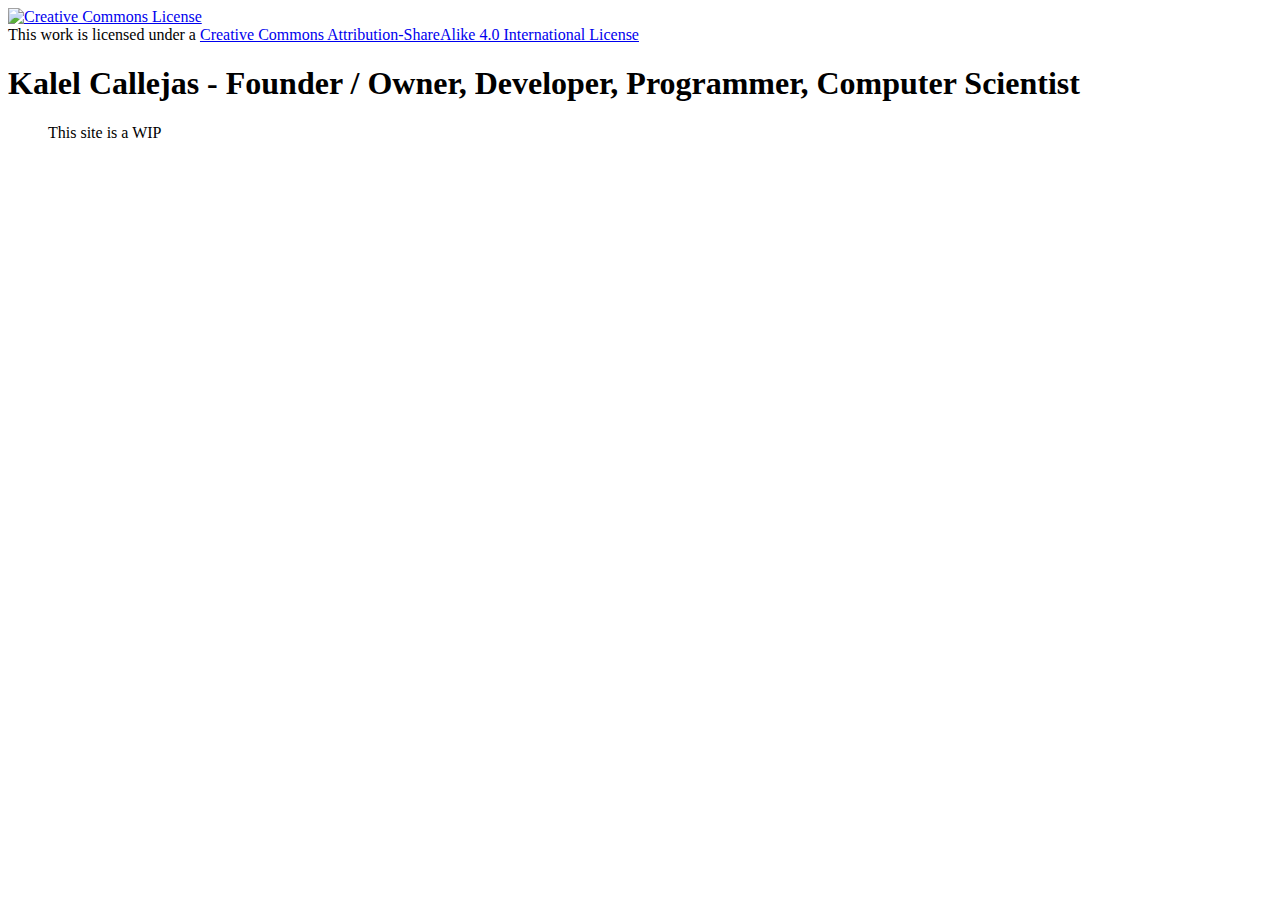
==== src/index.html @ cb5b921d "Create Index" ====
<!DOCTYPE html>
<html lang="en">
<head>

    <a rel="license" href="http://creativecommons.org/licenses/by-sa/4.0/"><img alt="Creative Commons License" style="border-width:0" src="https://i.creativecommons.org/l/by-sa/4.0/88x31.png" /></a><br />This work is licensed under a <a rel="license" href="http://creativecommons.org/licenses/by-sa/4.0/">Creative Commons Attribution-ShareAlike 4.0 International License</a>

    <meta charset="UTF-8">
    <meta http-equiv="X-UA-Compatible" content="IE=edge">
    <meta name="viewport" content="width=device-width, initial-scale=1.0">

    <title>KALEL'S PORTFLIO</title>
    
</head>
<body>

    <h1> Kalel Callejas - Founder / Owner, Developer, Programmer, Computer Scientist</h1>

    <ul> This site is a WIP </ul>
    
</body>
</html>
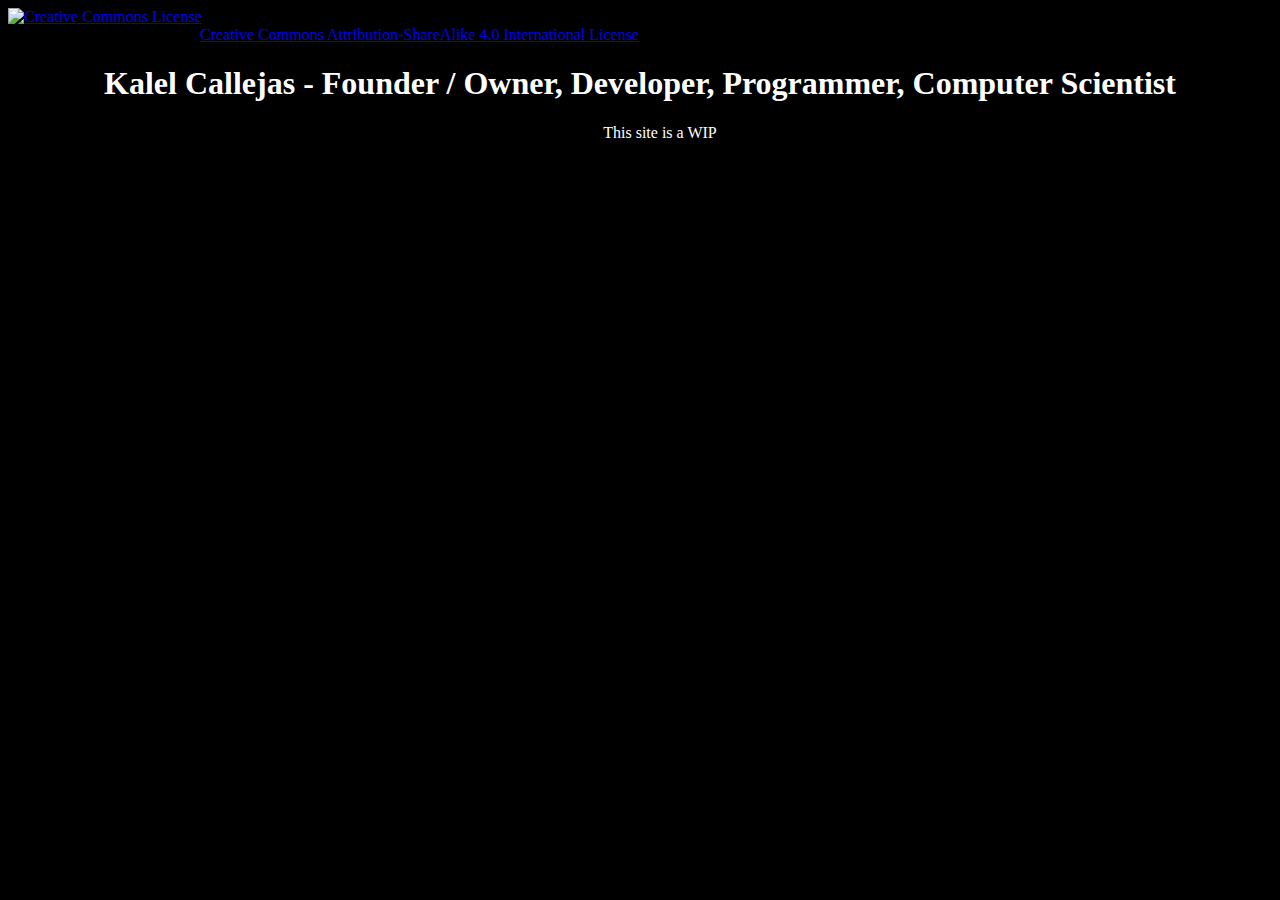
==== commit 9f7ce337: "HTML and CSS test" ====
--- a/src/index.html
+++ b/src/index.html
@@ -8,6 +8,7 @@
     <meta charset="UTF-8">
     <meta http-equiv="X-UA-Compatible" content="IE=edge">
     <meta name="viewport" content="width=device-width, initial-scale=1.0">
+    <link rel="stylesheet" href="index.css">
 
     <title>KALEL'S PORTFLIO</title>
     
--- a/src/index.css
+++ b/src/index.css
@@ -0,0 +1,20 @@
+body {
+    background-color: Black;
+  }
+  
+  h1 {
+    color: white;
+    text-align: center;
+  }
+
+  ul {
+
+    color: white;
+    text-align: center;
+
+  }
+  
+  p {
+    font-family: verdana;
+    font-size: 20px;
+  }